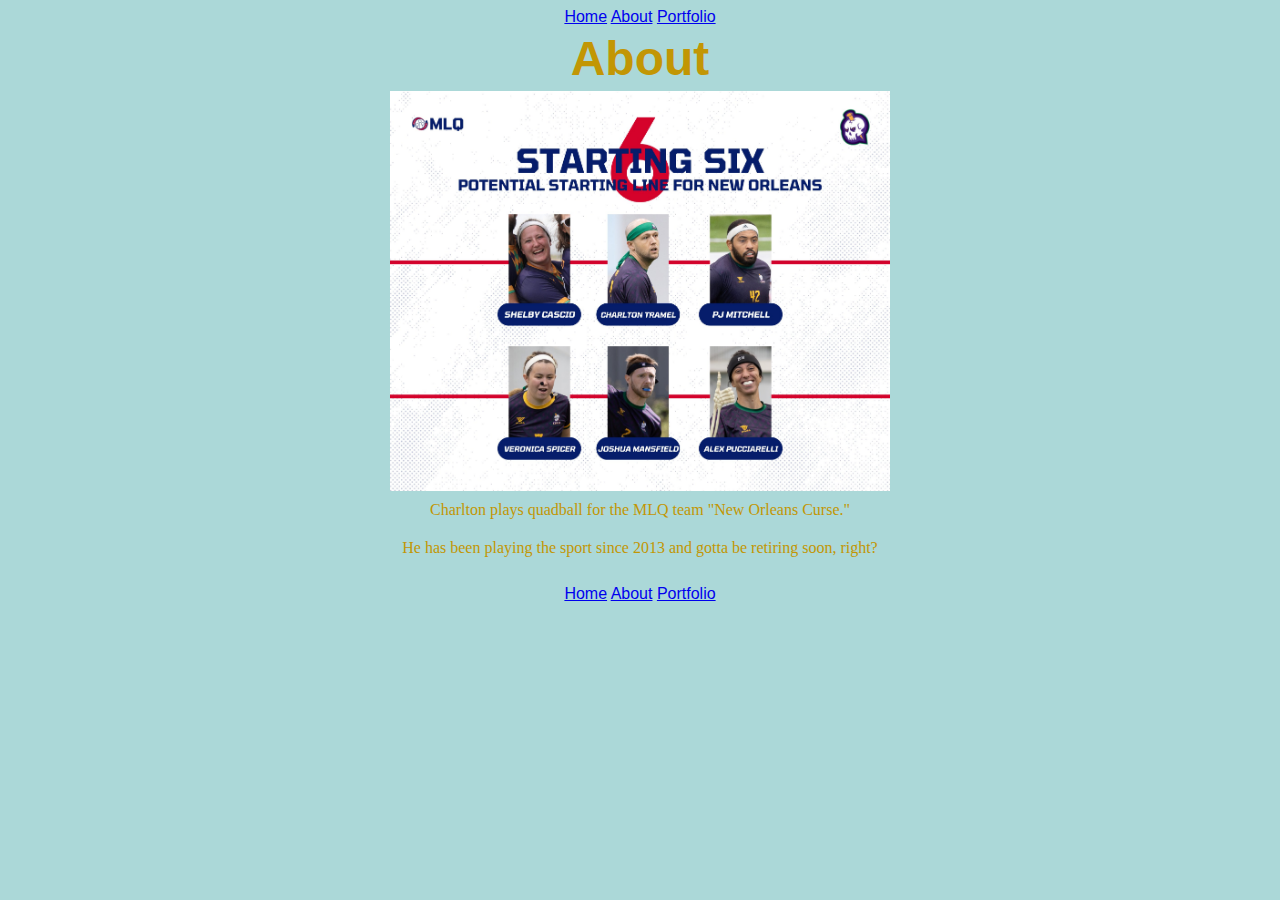
==== about.html @ 981fd9ea "added files" ====
<!DOCTYPE html>
<html lang="en">
  <head>
    <meta charset="UTF-8" />
    <meta name="viewport" content="width=device-width, initial-scale=1.0" />
    <title>About</title>
    <link rel="stylesheet" href="style.css" />
    <script src="javascript.js" defer></script>
  </head>
  <body>
    <header class="navbar">
      <a class="active" href="index.html">Home</a>
      <a href="about.html">About</a>
      <a href="portfolio.html">Portfolio</a>
    </header>
    <h1>About</h1>
    <img src="assets/curse6.jpg" alt="Curse Starting 6" id="Curse" />
    <section>
        <p>Charlton plays quadball for the MLQ team "New Orleans Curse."</p>
        <p>He has been playing the sport since 2013 and gotta be retiring soon, right?</p>
    </section>
    <br>
    <header class="navbar">
        <a class="active" href="index.html">Home</a>
        <a href="about.html">About</a>
        <a href="portfolio.html">Portfolio</a>
      </header>
  </body>
</html>
---- style.css ----
.navbar {
    margin: auto;
 text-align: center;
 font-family: 'Franklin Gothic Medium', 'Arial Narrow', Arial, sans-serif;
}

.navbar a:hover {
    background-color:bisque;
    color:rgb(194, 150, 4);
  }

#CharWed {
    padding: inherit;
    margin: auto;
    width: 300px;
    height: 450px;
    display: block;
}

#Curse {
    padding: inherit;
    margin: auto;
    width: 500px;
    display: block;
}

h1 {
    padding: 5px;
    margin: auto;
 text-align: center;
 font-family: 'Franklin Gothic Medium', 'Arial Narrow', Arial, sans-serif;
 color:rgb(194, 150, 4);
 font-size: 36pt;
}

p {
    margin: auto;
    text-align: center;
    padding: 10px;
    font-family:fantasy;
    color:rgb(194, 150, 4);
    font-weight: thin;
}

body {
    background-color: rgb(171, 216, 216);
}
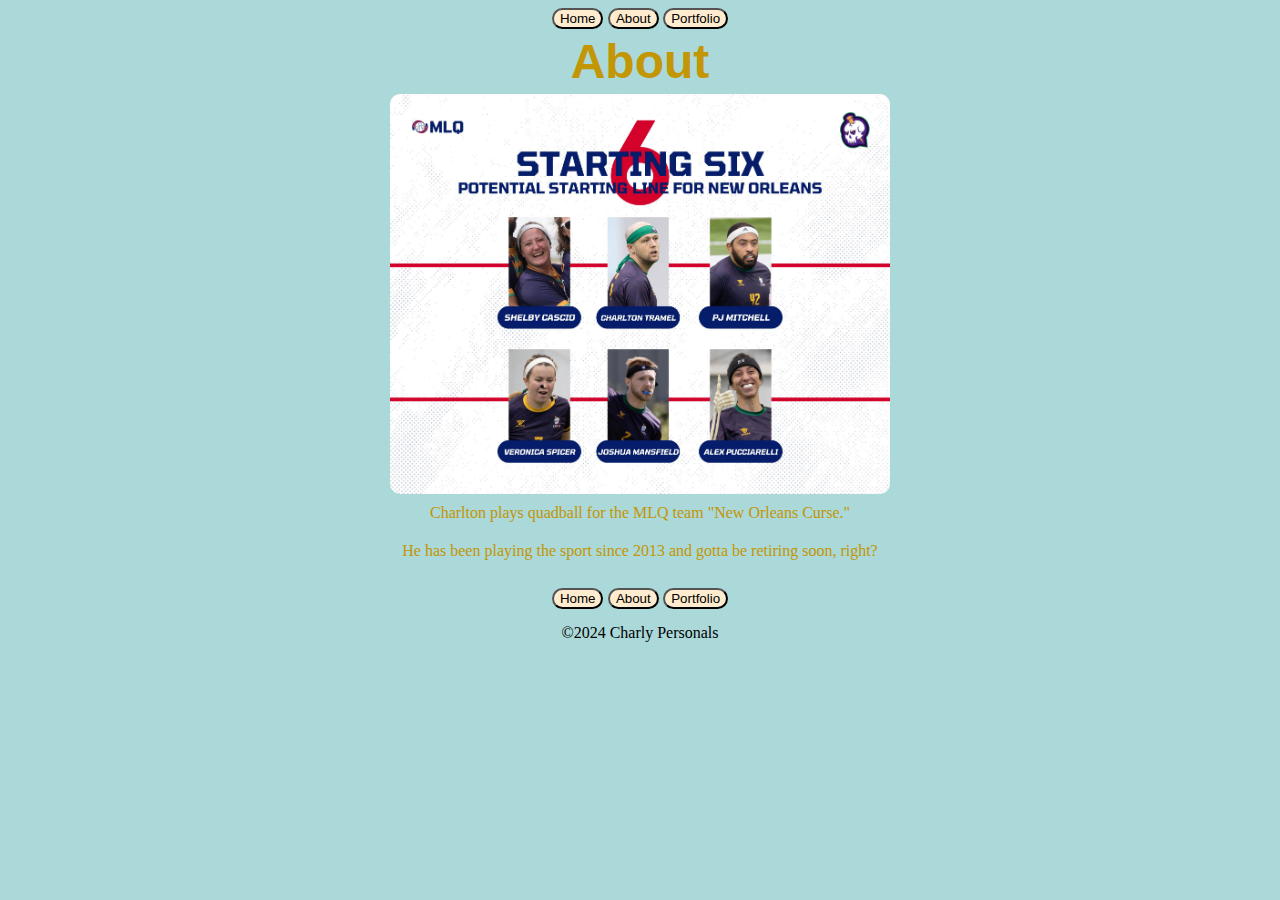
==== commit edc521de: "Buttons and borders added" ====
--- a/about.html
+++ b/about.html
@@ -9,9 +9,9 @@
   </head>
   <body>
     <header class="navbar">
-      <a class="active" href="index.html">Home</a>
-      <a href="about.html">About</a>
-      <a href="portfolio.html">Portfolio</a>
+      <a href="index.html"><button type="button">Home</button></a>
+      <a href="about.html"><button type="button">About</button></a>
+      <a href="portfolio.html"><button type="button">Portfolio</button></a>
     </header>
     <h1>About</h1>
     <img src="assets/curse6.jpg" alt="Curse Starting 6" id="Curse" />
@@ -21,9 +21,10 @@
     </section>
     <br>
     <header class="navbar">
-        <a class="active" href="index.html">Home</a>
-        <a href="about.html">About</a>
-        <a href="portfolio.html">Portfolio</a>
+      <a href="index.html"><button type="button">Home</button></a>
+      <a href="about.html"><button type="button">About</button></a>
+      <a href="portfolio.html"><button type="button">Portfolio</button></a>
       </header>
+      <footer>&copy;2024 Charly Personals</footer>
   </body>
 </html>
--- a/style.css
+++ b/style.css
@@ -4,10 +4,15 @@
  font-family: 'Franklin Gothic Medium', 'Arial Narrow', Arial, sans-serif;
 }
 
-.navbar a:hover {
+.navbar button:hover {
     background-color:bisque;
     color:rgb(194, 150, 4);
   }
+
+button {
+    background-color: blanchedalmond;
+    border-radius: 50px;
+}
 
 #CharWed {
     padding: inherit;
@@ -15,6 +20,7 @@
     width: 300px;
     height: 450px;
     display: block;
+    border-radius: 10px;
 }
 
 #Curse {
@@ -22,6 +28,31 @@
     margin: auto;
     width: 500px;
     display: block;
+    border-radius: 10px;
+}
+
+#Block2 {
+    padding: inherit;
+    margin: auto;
+    width: 600px;
+    display: block;
+    border-radius: 10px;
+}
+
+#Block3 {
+    padding: inherit;
+    margin: auto;
+    width: 600px;
+    display: block;
+    border-radius: 10px;
+}
+
+#Block4 {
+    padding: inherit;
+    margin: auto;
+    width: 600px;
+    display: block;
+    border-radius: 10px;
 }
 
 h1 {
@@ -33,6 +64,15 @@
  font-size: 36pt;
 }
 
+h2 {
+    margin: auto;
+ text-align: center;
+ font-family: 'Franklin Gothic Medium', 'Arial Narrow', Arial, sans-serif;
+ color:rgb(194, 150, 4);
+ font-size: 18pt;
+ font-style: italic;
+}
+
 p {
     margin: auto;
     text-align: center;
@@ -42,6 +82,12 @@
     font-weight: thin;
 }
 
+footer {
+    margin: auto;
+    text-align: center;
+    padding-top: 15px;
+}
+
 body {
     background-color: rgb(171, 216, 216);
 }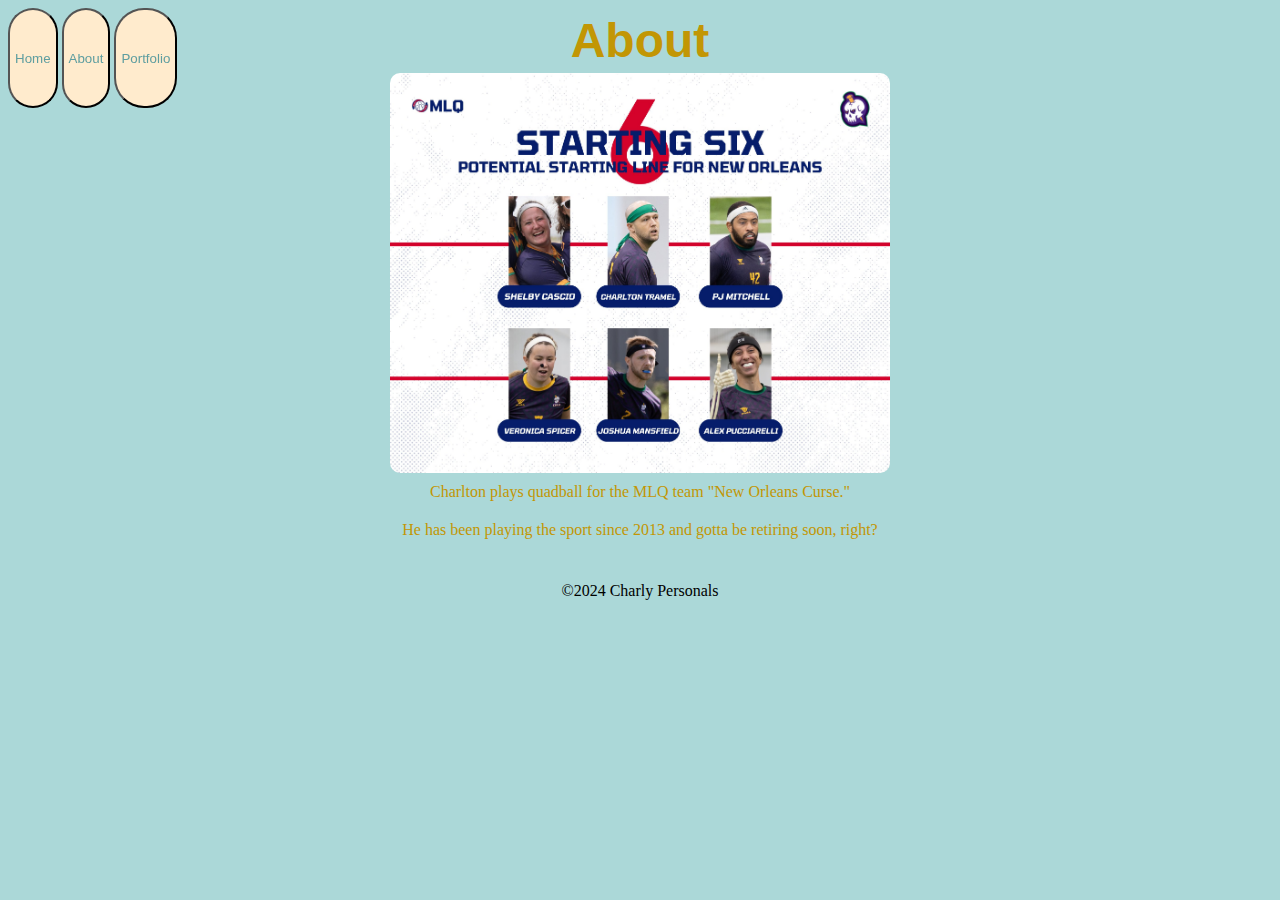
==== commit 3dfd23b7: "Added persistent header" ====
--- a/about.html
+++ b/about.html
@@ -20,11 +20,6 @@
         <p>He has been playing the sport since 2013 and gotta be retiring soon, right?</p>
     </section>
     <br>
-    <header class="navbar">
-      <a href="index.html"><button type="button">Home</button></a>
-      <a href="about.html"><button type="button">About</button></a>
-      <a href="portfolio.html"><button type="button">Portfolio</button></a>
-      </header>
       <footer>&copy;2024 Charly Personals</footer>
   </body>
 </html>
--- a/style.css
+++ b/style.css
@@ -1,7 +1,8 @@
 .navbar {
     margin: auto;
  text-align: center;
- font-family: 'Franklin Gothic Medium', 'Arial Narrow', Arial, sans-serif;
+ position:fixed;
+ display: block;
 }
 
 .navbar button:hover {
@@ -11,7 +12,11 @@
 
 button {
     background-color: blanchedalmond;
-    border-radius: 50px;
+    border-radius: 30px;
+    padding: 5px;
+    block-size: 100px;
+    font-family: 'Franklin Gothic Medium', 'Arial Narrow', Arial, sans-serif;
+    color:cadetblue
 }
 
 #CharWed {
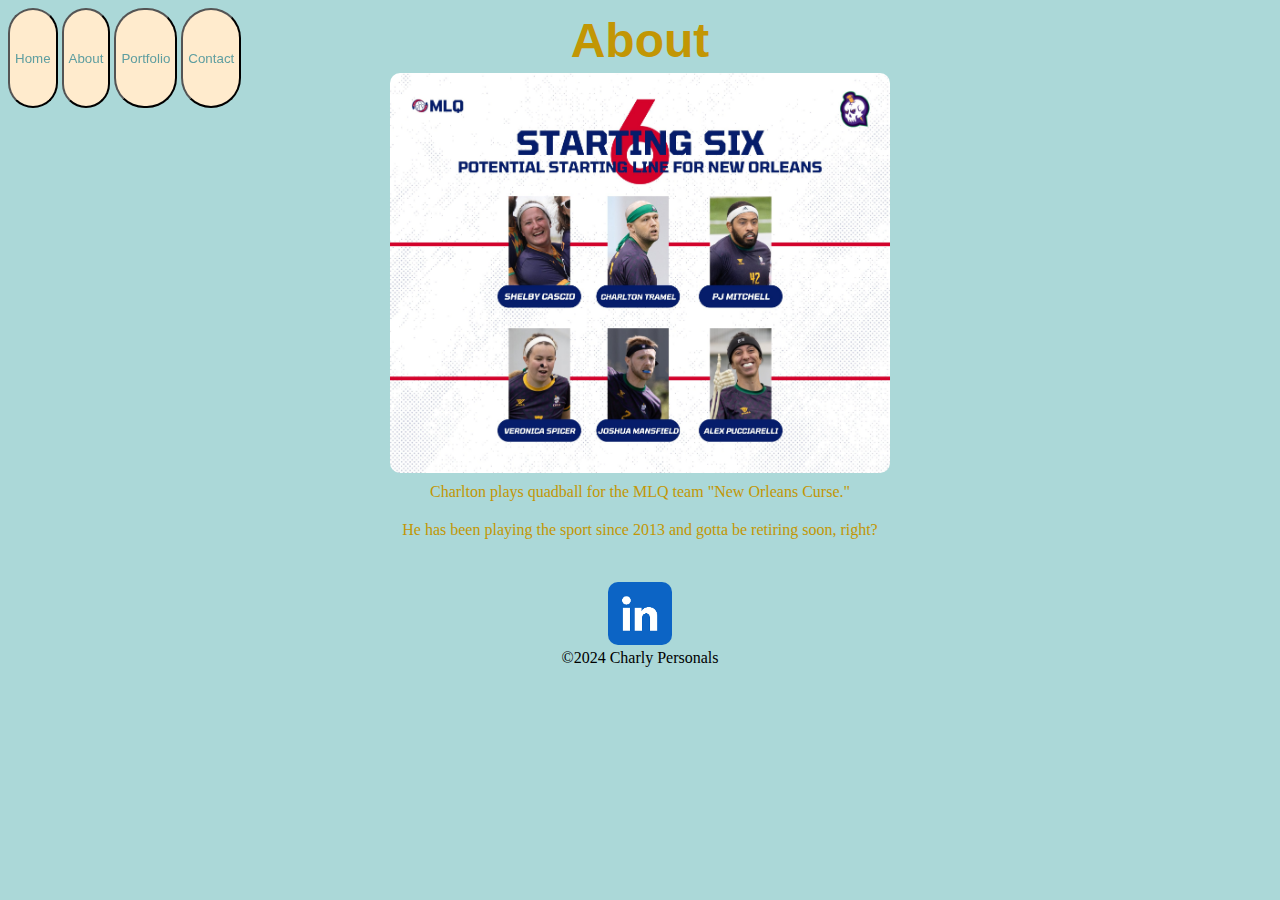
==== commit aa33139d: "first big changes" ====
--- a/about.html
+++ b/about.html
@@ -5,21 +5,31 @@
     <meta name="viewport" content="width=device-width, initial-scale=1.0" />
     <title>About</title>
     <link rel="stylesheet" href="style.css" />
-    <script src="javascript.js" defer></script>
   </head>
   <body>
     <header class="navbar">
       <a href="index.html"><button type="button">Home</button></a>
       <a href="about.html"><button type="button">About</button></a>
       <a href="portfolio.html"><button type="button">Portfolio</button></a>
+      <a href="contact.html"><button type="button">Contact</button></a>
     </header>
     <h1>About</h1>
     <img src="assets/curse6.jpg" alt="Curse Starting 6" id="Curse" />
     <section>
-        <p>Charlton plays quadball for the MLQ team "New Orleans Curse."</p>
-        <p>He has been playing the sport since 2013 and gotta be retiring soon, right?</p>
+      <p>Charlton plays quadball for the MLQ team "New Orleans Curse."</p>
+      <p>
+        He has been playing the sport since 2013 and gotta be retiring soon,
+        right?
+      </p>
     </section>
-    <br>
-      <footer>&copy;2024 Charly Personals</footer>
+    <br />
+    <footer>
+      <a href="https://www.linkedin.com/in/charltontramel/" target="_blank">
+      <img src="[data-uri]" 
+      alt="Linkedin">
+    </a>
+      <br>
+      &copy;2024 Charly Personals
+    </footer>
   </body>
 </html>
--- a/style.css
+++ b/style.css
@@ -1,98 +1,156 @@
 .navbar {
-    margin: auto;
- text-align: center;
- position:fixed;
- display: block;
+  margin: auto;
+  text-align: center;
+  position: fixed;
+  display: block;
 }
 
 .navbar button:hover {
-    background-color:bisque;
-    color:rgb(194, 150, 4);
-  }
+  background-color: bisque;
+  color: rgb(194, 150, 4);
+}
 
 button {
-    background-color: blanchedalmond;
-    border-radius: 30px;
-    padding: 5px;
-    block-size: 100px;
-    font-family: 'Franklin Gothic Medium', 'Arial Narrow', Arial, sans-serif;
-    color:cadetblue
+  background-color: blanchedalmond;
+  border-radius: 30px;
+  padding: 5px;
+  block-size: 100px;
+  font-family: "Franklin Gothic Medium", "Arial Narrow", Arial, sans-serif;
+  color: cadetblue;
+}
+
+#go-back {
+  margin-top: 200px;
+  block-size: 200px;
+  padding: 100px;
+  font-size: 24pt;
+  font-style: bold;
+}
+
+.backbutton button:hover {
+  background-color: bisque;
+  color: rgb(194, 150, 4);
 }
 
 #CharWed {
-    padding: inherit;
-    margin: auto;
-    width: 300px;
-    height: 450px;
-    display: block;
-    border-radius: 10px;
+  padding: inherit;
+  margin: auto;
+  width: 300px;
+  height: 450px;
+  display: block;
+  border-radius: 10px;
 }
 
 #Curse {
-    padding: inherit;
-    margin: auto;
-    width: 500px;
-    display: block;
-    border-radius: 10px;
+  padding: inherit;
+  margin: auto;
+  width: 500px;
+  display: block;
+  border-radius: 10px;
 }
 
 #Block2 {
-    padding: inherit;
-    margin: auto;
-    width: 600px;
-    display: block;
-    border-radius: 10px;
+  padding: inherit;
+  margin: auto;
+  width: 600px;
+  display: block;
+  border-radius: 10px;
 }
 
 #Block3 {
-    padding: inherit;
-    margin: auto;
-    width: 600px;
-    display: block;
-    border-radius: 10px;
+  padding: inherit;
+  margin: auto;
+  width: 600px;
+  display: block;
+  border-radius: 10px;
 }
 
 #Block4 {
-    padding: inherit;
-    margin: auto;
-    width: 600px;
-    display: block;
-    border-radius: 10px;
+  padding: inherit;
+  margin: auto;
+  width: 600px;
+  display: block;
+  border-radius: 10px;
 }
 
 h1 {
-    padding: 5px;
-    margin: auto;
- text-align: center;
- font-family: 'Franklin Gothic Medium', 'Arial Narrow', Arial, sans-serif;
- color:rgb(194, 150, 4);
- font-size: 36pt;
+  padding: 5px;
+  margin: auto;
+  text-align: center;
+  font-family: "Franklin Gothic Medium", "Arial Narrow", Arial, sans-serif;
+  color: rgb(194, 150, 4);
+  font-size: 36pt;
 }
 
 h2 {
-    margin: auto;
- text-align: center;
- font-family: 'Franklin Gothic Medium', 'Arial Narrow', Arial, sans-serif;
- color:rgb(194, 150, 4);
- font-size: 18pt;
- font-style: italic;
+  margin: auto;
+  text-align: center;
+  font-family: "Franklin Gothic Medium", "Arial Narrow", Arial, sans-serif;
+  color: rgb(194, 150, 4);
+  font-size: 18pt;
+  font-style: italic;
 }
 
 p {
-    margin: auto;
-    text-align: center;
-    padding: 10px;
-    font-family:fantasy;
-    color:rgb(194, 150, 4);
-    font-weight: thin;
+  margin: auto;
+  text-align: center;
+  padding: 10px;
+  font-family: fantasy;
+  color: rgb(194, 150, 4);
+  font-weight: thin;
 }
 
 footer {
-    margin: auto;
-    text-align: center;
-    padding-top: 15px;
+  margin: auto;
+  text-align: center;
+  padding-top: 15px;
 }
 
 body {
-    background-color: rgb(171, 216, 216);
+  background-color: rgb(171, 216, 216);
+}
+
+form {
+  display: flex;
+  flex-direction: column;
+  flex-wrap:wrap;
+  background-color: aliceblue;
+  font-family: 'Franklin Gothic Medium', 'Arial Narrow', Arial, sans-serif;
+  font-size: 18pt;
+  text-align: center;
+  border-radius: 5px;
+  justify-content: center;
+  border: 3px solid snow;
+  margin-top: 50px;
+}
+
+#fname {
+  font-family:'Franklin Gothic Medium', 'Arial Narrow', Arial, sans-serif;
+  text-align: center;
+  border-radius: 10px;
+}
+
+#email {
+  font-family: 'Franklin Gothic Medium', 'Arial Narrow', Arial, sans-serif;
+  text-align: center;
+  border-radius: 10px;
+}
+
+#message {
+  font-family: 'Franklin Gothic Medium', 'Arial Narrow', Arial, sans-serif;
+  text-align: center;
+  border-radius: 10px;
+}
+
+
+#submit {
+  font-family: 'Franklin Gothic Medium', 'Arial Narrow', Arial, sans-serif;
+  text-align: center;
+  border-radius: 10px;
+}
+
+img {
+  border-radius: 10px;
+  display: inline-block;
+  width: 5%;
 }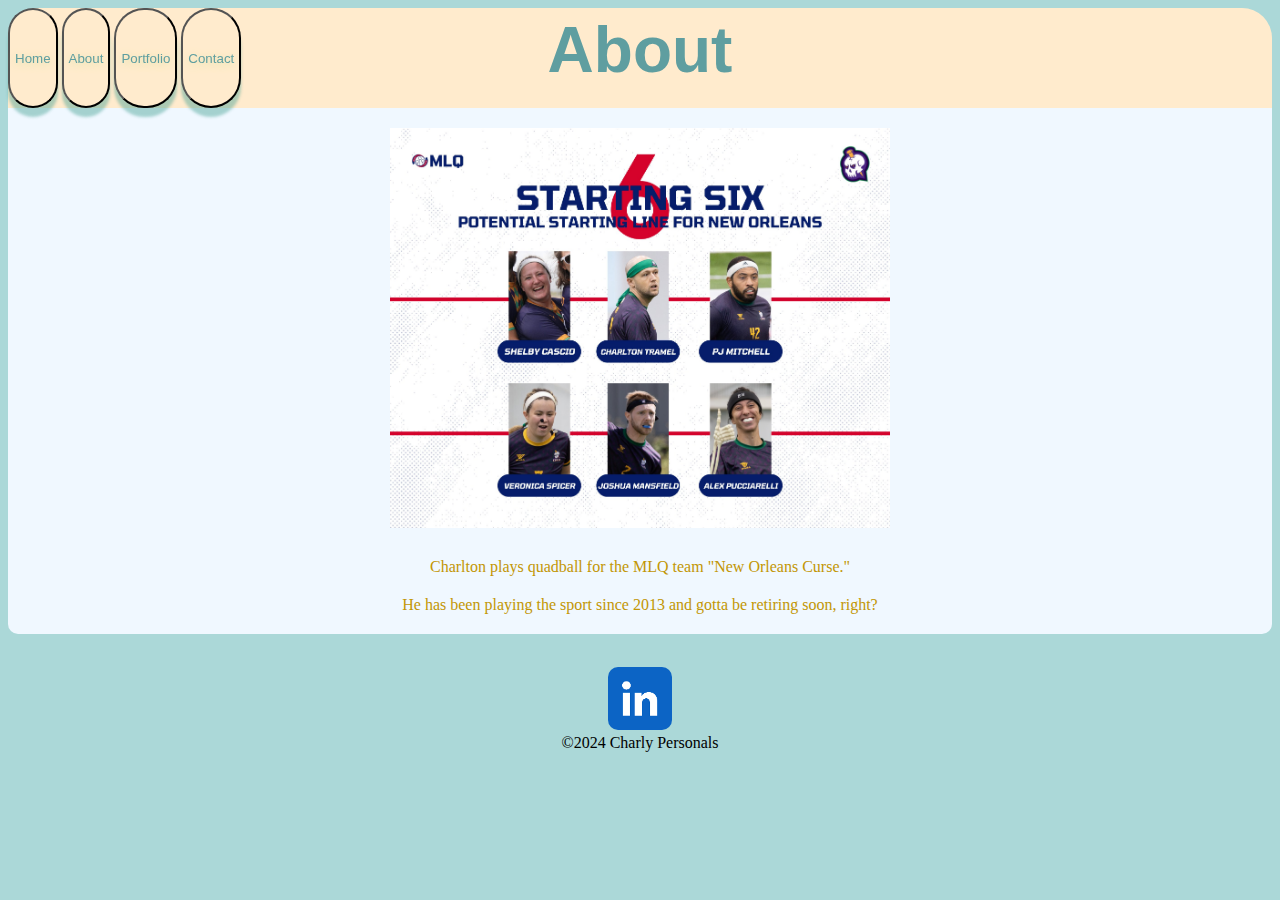
==== commit 307c6cbd: "big overhaul" ====
--- a/about.html
+++ b/about.html
@@ -14,14 +14,16 @@
       <a href="contact.html"><button type="button">Contact</button></a>
     </header>
     <h1>About</h1>
-    <img src="assets/curse6.jpg" alt="Curse Starting 6" id="Curse" />
-    <section>
-      <p>Charlton plays quadball for the MLQ team "New Orleans Curse."</p>
-      <p>
-        He has been playing the sport since 2013 and gotta be retiring soon,
-        right?
-      </p>
-    </section>
+    <div class="grid-container">  
+      <img src="assets/curse6.jpg" alt="Curse Starting 6" id="Curse" />
+      <section>
+        <p>Charlton plays quadball for the MLQ team "New Orleans Curse."</p>
+        <p>
+          He has been playing the sport since 2013 and gotta be retiring soon,
+          right?
+        </p>
+      </section>
+    </div>
     <br />
     <footer>
       <a href="https://www.linkedin.com/in/charltontramel/" target="_blank">
--- a/style.css
+++ b/style.css
@@ -2,7 +2,7 @@
   margin: auto;
   text-align: center;
   position: fixed;
-  display: block;
+  display: inline-block;
 }
 
 .navbar button:hover {
@@ -17,6 +17,8 @@
   block-size: 100px;
   font-family: "Franklin Gothic Medium", "Arial Narrow", Arial, sans-serif;
   color: cadetblue;
+  text-shadow: 0 2px 10px rgb(213, 226, 163);
+  box-shadow: 0 9px 3px #4ba39775;
 }
 
 #go-back {
@@ -49,37 +51,134 @@
   border-radius: 10px;
 }
 
+.grid-container {
+  display: grid;
+  grid-template-columns: 25%, 25%, 25%, 25%;
+  grid-template-rows: 25%, 25%, 25%, 25%;
+  gap: 10px;
+  background-color: aliceblue;
+  box-sizing: border-box;
+  padding: 10px;
+  border-radius: 10px;
+  border-top-left-radius: 0px;
+  border-top-right-radius: 0px;
+}
+
+.grid-container > div {
+  background-color: #fefae0;
+  text-align: center;
+  padding: 0px 0;
+  font-size: 30px;
+}
+
+.block1 {
+  width: 1000px;
+  display:inline-block;
+  border-radius: 30px;
+  grid-column-start: 1;
+  grid-column-end: 3;
+  grid-row-start: 1;
+  grid-row-end: 3;
+}
+
+#inner-block {
+  
+  display: flex;
+  width: 100%;
+  font-size: 20pt;
+}
+
+.block2 {
+  margin: auto;
+  width: 980px;
+  display:inline-block;
+  border-radius: 30px;
+  grid-column-start: 3;
+  grid-column-end: 4;
+  grid-row-start: 1;
+  grid-row-end: 3;
+}
+
+#inner-block2 {
+  
+  display: flex;
+  width: 100%;
+  font-size: 20pt;
+}
+
+.block3 {
+  margin: auto;
+  width: 1100px;
+  display:inline-block;
+  border-radius: 10px;
+  grid-column-start: 1;
+  grid-column-end: 2;
+  grid-row-start: 3;
+  grid-row-end: 4;
+}
+
+#inner-block3 {
+  
+  display: flex;
+  width: 100%;
+  font-size: 20pt;
+}
+
+.block4 {
+  margin: auto;
+  width: 1000px;
+  display:inline-block;
+  border-radius: 10px;
+  grid-column-start: 2;
+  grid-column-end: 4;
+  grid-row-start: 3;
+  grid-row-end: 4;
+}
+
+#inner-block4 {
+  
+  display: flex;
+  width: 100%;
+  font-size: 20pt;
+}
+#Block1 {
+  border-radius: 10px;
+  display: inline-block;
+  width: 100%;
+}
+
 #Block2 {
-  padding: inherit;
-  margin: auto;
-  width: 600px;
-  display: block;
-  border-radius: 10px;
+  border-radius: 10px;
+  display: inline-block;
+  width: 100%;
+  max-height: 450px;
 }
 
 #Block3 {
-  padding: inherit;
-  margin: auto;
-  width: 600px;
-  display: block;
-  border-radius: 10px;
+  border-radius: 10px;
+  display: inline-block;
+  width: 100%;
+  max-height: 450px;
 }
 
 #Block4 {
-  padding: inherit;
-  margin: auto;
-  width: 600px;
-  display: block;
-  border-radius: 10px;
+  border-radius: 10px;
+  display: inline-block;
+  width: 100%;
+  max-height: 600px;
 }
 
 h1 {
+  background-color: blanchedalmond;
+  border-top-right-radius: 30px;
+  border-top-left-radius: 30px;
   padding: 5px;
+  block-size: 90px;
   margin: auto;
   text-align: center;
   font-family: "Franklin Gothic Medium", "Arial Narrow", Arial, sans-serif;
-  color: rgb(194, 150, 4);
-  font-size: 36pt;
+  color: cadetblue;
+  font-size: 48pt;
 }
 
 h2 {
@@ -120,26 +219,32 @@
   text-align: center;
   border-radius: 5px;
   justify-content: center;
-  border: 3px solid snow;
-  margin-top: 50px;
+  margin-top: 20px;
 }
 
 #fname {
   font-family:'Franklin Gothic Medium', 'Arial Narrow', Arial, sans-serif;
   text-align: center;
   border-radius: 10px;
+  width: 10%;
+  margin: auto;
 }
 
 #email {
   font-family: 'Franklin Gothic Medium', 'Arial Narrow', Arial, sans-serif;
   text-align: center;
   border-radius: 10px;
-}
-
-#message {
-  font-family: 'Franklin Gothic Medium', 'Arial Narrow', Arial, sans-serif;
-  text-align: center;
-  border-radius: 10px;
+  width: 10%;
+  margin: auto;
+}
+
+.message {
+  font-family: 'Franklin Gothic Medium', 'Arial Narrow', Arial, sans-serif;
+  text-align: center;
+  border-radius: 10px;
+  width: 50%;
+  margin: auto;
+  height: 100px;
 }
 
 
@@ -147,10 +252,48 @@
   font-family: 'Franklin Gothic Medium', 'Arial Narrow', Arial, sans-serif;
   text-align: center;
   border-radius: 10px;
+  width: 10%;
+  height: 30px;
+  margin: auto;
 }
 
 img {
   border-radius: 10px;
   display: inline-block;
   width: 5%;
+}
+
+@media (max-width: 321px) {
+  .grid-container {
+    margin-top: 100px;
+    display: flex;
+    flex-direction: row;
+    flex-wrap: wrap;
+    block-size: 10%;
+  }
+.navbar {
+  margin-top: 100px !important;
+}
+#Curse {
+  padding: inherit;
+  margin: auto;
+  width: 100%;
+  display: block;
+  border-radius: 10px;
+}
+img {
+  width: 25%;
+}
+#fname {
+  width: 100%;
+}
+#email {
+  width: 100%;
+}
+.message {
+  width: 160%;
+}
+#submit {
+  width: 80%;
+}
 }